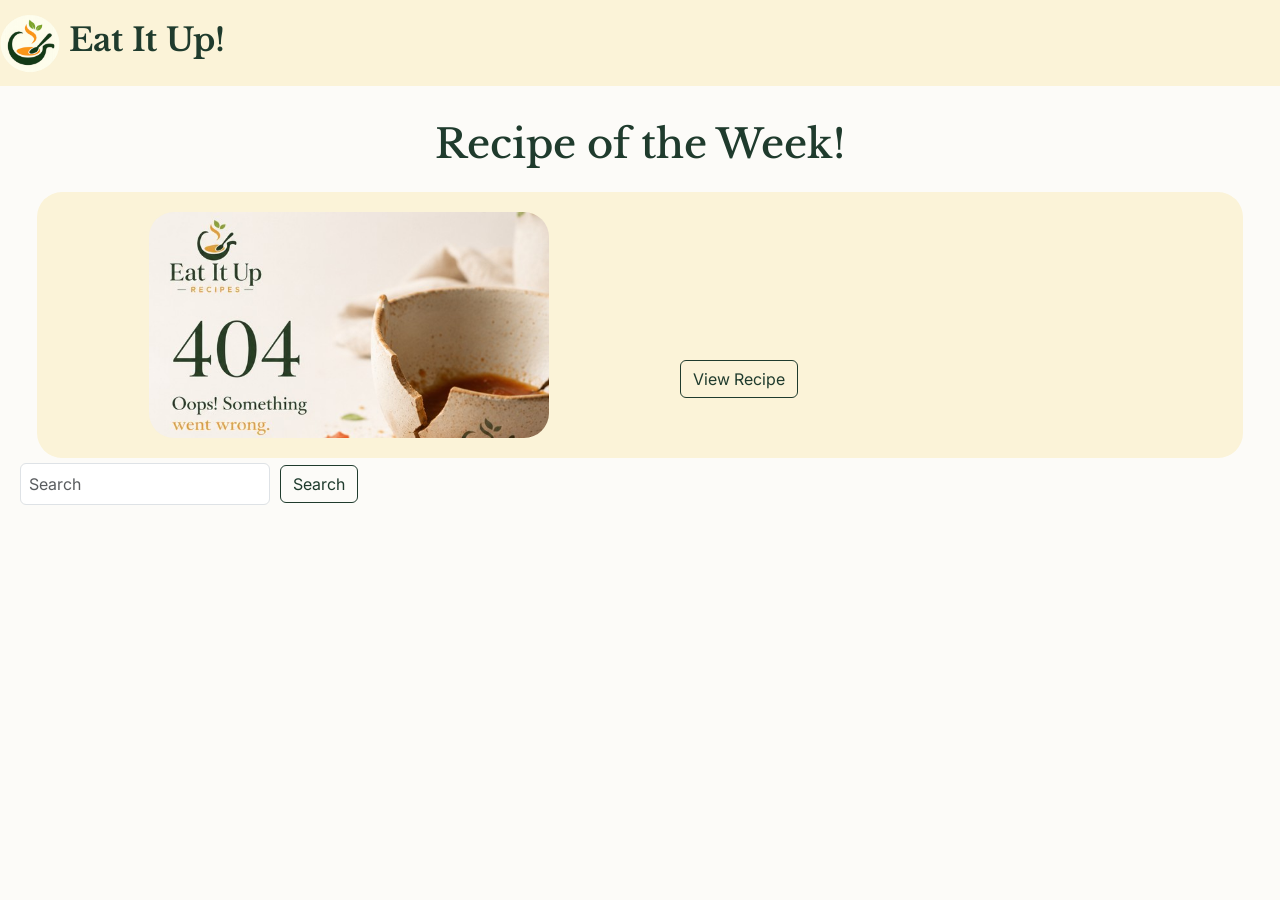
==== index.html @ 7cad052c "Update names files to mantain naming consistently and removed capitalisation to allow cross-platform" ====
<!DOCTYPE html>
<html lang="en">
<head>
  <meta charset="UTF-8">
  <meta name="viewport" content="width=device-width, initial-scale=1.0">
  <!-- metadata for search engines -->
  <meta name="description" content="Search for recipes using TheMealDB API. Enter a keyword to find delicious meals and their details.">
  <meta name="keywords" content="recipe search, TheMealDB, meals, cooking, food, ingredients">
  <!-- Title -->
  <title>Eat It Up!</title>
  <!-- favicon -->
  <link rel="icon" href="assets/images/favicons/favicon.ico">
  <link rel="apple-touch-icon" sizes="180x180" href="assets/images/favicons/apple-touch-icon.png">
  <link rel="icon" type="image/png" sizes="32x32" href="assets/images/favicons/favicon-32x32.png">
  <link rel="icon" type="image/png" sizes="16x16" href="assets/images/favicons/favicon-16x16.png">
  
  <!-- Imports -->
    
    <!-- Bootstrap -->
  <link href="https://cdn.jsdelivr.net/npm/bootstrap@5.3.8/dist/css/bootstrap.min.css" rel="stylesheet" integrity="sha384-sRIl4kxILFvY47J16cr9ZwB07vP4J8+LH7qKQnuqkuIAvNWLzeN8tE5YBujZqJLB" crossorigin="anonymous">
    
    
  <!-- Google Fonts-->
  <style>
    @import url('https://fonts.googleapis.com/css2?family=Inter:ital,opsz,wght@0,14..32,100..900;1,14..32,100..900&family=Libre+Baskerville:ital,wght@0,400..700;1,400..700&display=swap');
  </style>
    <!-- CSS  -->
  <link rel="stylesheet" href="assets/css/style.css">
</head>

<body>
  <header>
  <!-- Navigation -->
    <nav class="navbar >
      <div class="container-fluid">
        <a class="navbar-brand logo" href="index.html">
          <img class="logo-img" src="assets/images/favicons/android-chrome-192x192.png" alt="Logo">
          Eat It Up!
        </a>

        </div>
      </div>
    </nav>
  </header>
  <main>
    <div class="container-fluid mt-4">
      <div class="row">
        <!-- Weekly Recipe Section -->
        <div class="col-12"> 
          <h2 class="mb-4 text-center">Recipe of the Week!</h2>

          <div id="weekly-recipe" class="row">
          <!-- Weekly Recipe Image Left side -->
            <div class="col-12 col-md-6 text-center">
              <img id="weekly-img" alt="Weekly Recipe image" class="img-fluid" src="assets/images/errorImage/recipe-src-alternative.jpg">
            </div>
            <!-- Weekly Title and description -->
            <div class="col-12 col-md-6 align-self-end justify-content-center weekly-recipe-section">
              <h1 id="weekly-title"></h1>
              <button id="weekly-button" class="btn btn-outline-secondary mt-3 my-custom-btn">View Recipe</button>
            </div>
          </div>
        </div>
      </div>
    </div>
      <div class="row">
        <!-- Search Bar -->
        <div class="search-wrapper">
          <div class="search-container">
            <input class="form-control me-2" id="query" type="text" placeholder="Search" style="width: 250px;" aria-label="Search"/>
            <div id="suggestions"></div>  
          </div>
            <button class="btn btn-outline-secondary my-custom-btn" id="searchBtn">Search</button>
          </div>  
      </div>
    <div>
      
    </div>
  
  </main>
  <footer>

  </footer>
  <!-- Bootstrap JS -->
  <script src="https://cdn.jsdelivr.net/npm/bootstrap@5.3.8/dist/js/bootstrap.bundle.min.js" integrity="sha384-FKyoEForCGlyvwx9Hj09JcYn3nv7wiPVlz7YYwJrWVcXK/BmnVDxM+D2scQbITxI" crossorigin="anonymous"></script>
  <!-- JS -->
  <script src="assets/js/script.js"></script>
</body>
</html>
---- assets/css/style.css ----
:root {
  /* Fonts Styles */
  --primary-font: "Inter", "serif";
  --secondary-font: "Libre Baskerville", "serif";
  /* text colours */
  --primary-color: #1F3B2D;
  --secondary-color: #D99A2B;
  --text-color: #000000;
  /* Background colours*/
  --primary-bg-color: #fbf3d8;
  --secondary-bg-color: #FCFBF8;
}

body {
  background-color: var(--secondary-bg-color);
  color: var(--text-color);
  font-family: var(--primary-font);
  overflow: visible;
  height: auto;
}
.navbar {
  background-color: var(--primary-bg-color);
  font-family: var(--primary-font);
  color: var(--primary-color);
}
.navbar-brand:hover{
  color: var(--secondary-color);
}
.logo-img{
  width: 60px;
  height: 60px;
  margin: auto;
}

.logo {
  font-family: var(--primary-font);
  color: var(--primary-color);
  font-weight: bold;
  font-size: 2rem;
  margin-right: 40px
}
.search-bar {
  margin-left: auto;
  padding-right: 1rem;
  align-items: center;
}
.my-custom-btn {
  color: var(--primary-color);
  border-color: var(--primary-color);
}
.my-custom-btn:hover {
  background-color: #D99A2B;
  color: var(--primary-bg-color);
  border-color: #D99A2B;
}

.actived {
  color: var(--primary-color);
  font-weight: bold;
}

.navbar-brand {
  font-family: var(--secondary-font);
  color: var(--primary-color);
}

.navbar-item {
  font-family: var(--primary-font);
  color: var(--primary-color);

}
.nav-link:hover {
  color: var(--secondary-color);
}

/* Keep input + button aligned */
.search-wrapper {
  display: flex;
  align-items: center;
  gap: 10px;
}

/* Container that holds input + dropdown */
.search-container {
    position: relative;
    width: 250px; /* dropdown will match this width */
}

/* Search bar */
#query {
    width: 100%;
    padding: 8px;
    box-sizing: border-box;
}

/* Autocomplete dropdown */
#suggestions {
  position: absolute;
  top: 100%; /* places it directly under the input */
  left: 0;
  width: 100%; /* same width as input */
  background: white;
  border: 1px solid #ccc;
  border-radius: 4px;
  box-shadow: 0 4px 8px rgba(0,0,0,0.1);
  display: none;
  z-index: 1000;
  max-height: 200px;
  overflow-y: auto;
}
/* Dropdown items */
#suggestions div {
    padding: 10px;
    cursor: pointer;
    border-bottom: 1px solid #eee;
}

#suggestions div:last-child {
    border-bottom: none;
}

#suggestions div:hover {
    background: #f0f0f0;
}

main {
    margin: 20px;
}

h1, h2, h3 {
  font-family: var(--secondary-font);
  color: var(--primary-color);
  font-size: 2.5rem;
  margin-top: 10px;
  margin-bottom: 10px;
}

p {
  font-family: var(--primary-font);
  color: var(--text-color);
  font-size: 1.2rem;
}

li {
  font-family: var(--primary-font);
  color: var(--text-color);
  font-size: 1.2rem;
}

ul { 
  padding-left: 20px; 
}

/* Weekly Recipe section */
#weekly-recipe {
  background-color: var(--primary-bg-color);
  border-radius: 25px;
  padding: 20px;
  margin: 5px;
}
#weekly-recipe img {
  align-self: center;
  max-width: 400px;
  width: 100%;
  border-radius: 25px;
}
.weekly-recipe-section {
  padding: 40px;
}

/* Recipe page styles */
.recipe-container {
  background-color: var(--primary-bg-color);
  border-radius: 25px;
}
.recipe-row .instructions-row {
  margin: 20px;
  padding: 20px;
  height: auto;
  overflow: visible;
}

.recipe-container img {
  max-width: 400px;
  width: 100%;
  border-radius: 25px;
  align-self: center;
}
.recipe-container {
  margin-top: 20px;
  margin-bottom: 20px;
}
.recipe-container h2 {
  margin-top: 10px;
}
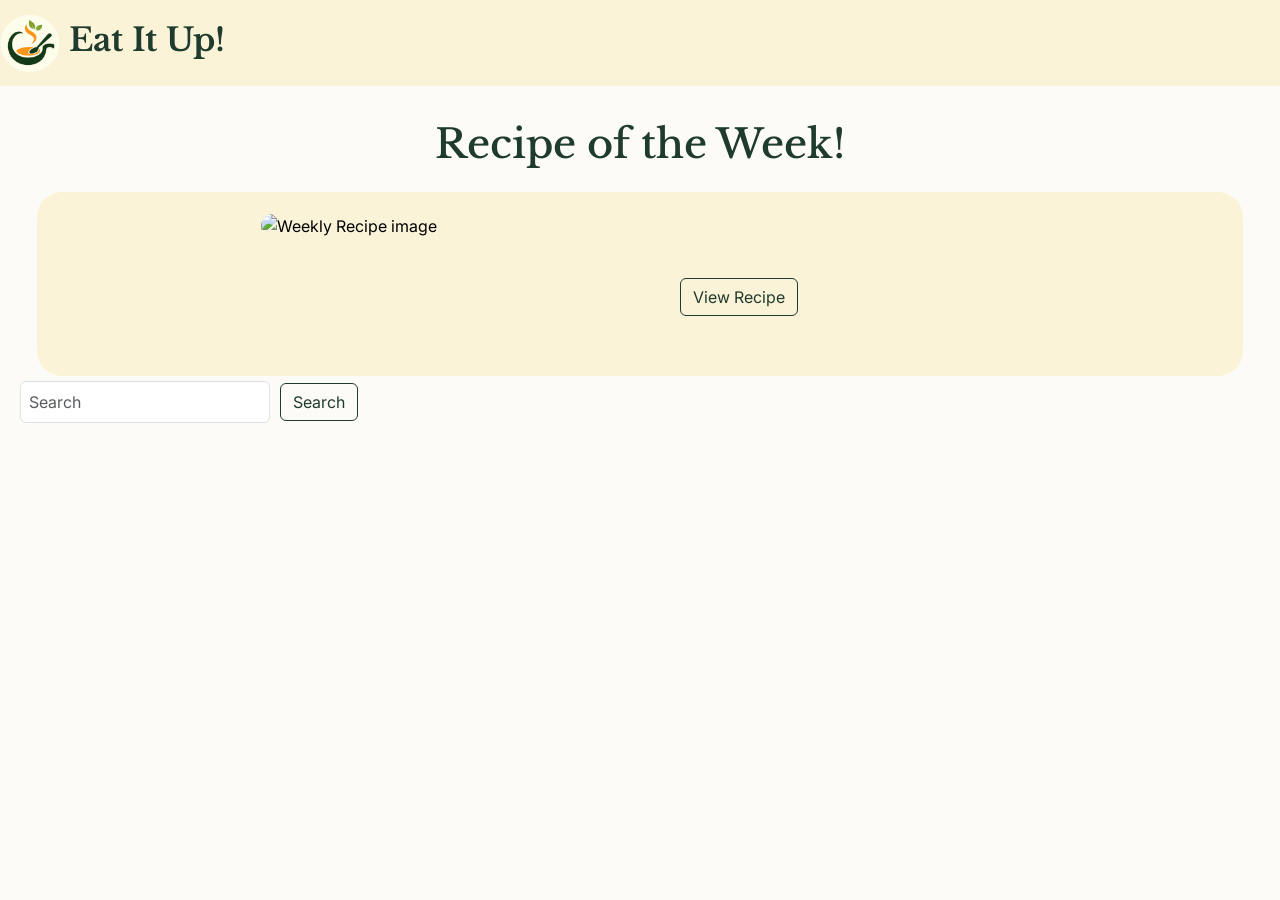
==== commit 0384e09e: "index, recipe and style404 update link source of images" ====
--- a/index.html
+++ b/index.html
@@ -52,7 +52,7 @@
           <div id="weekly-recipe" class="row">
           <!-- Weekly Recipe Image Left side -->
             <div class="col-12 col-md-6 text-center">
-              <img id="weekly-img" alt="Weekly Recipe image" class="img-fluid" src="assets/images/errorImage/recipe-src-alternative.jpg">
+              <img id="weekly-img" alt="Weekly Recipe image" class="img-fluid" src="assets/images/error-image/recipe-src-alternative.jpg">
             </div>
             <!-- Weekly Title and description -->
             <div class="col-12 col-md-6 align-self-end justify-content-center weekly-recipe-section">
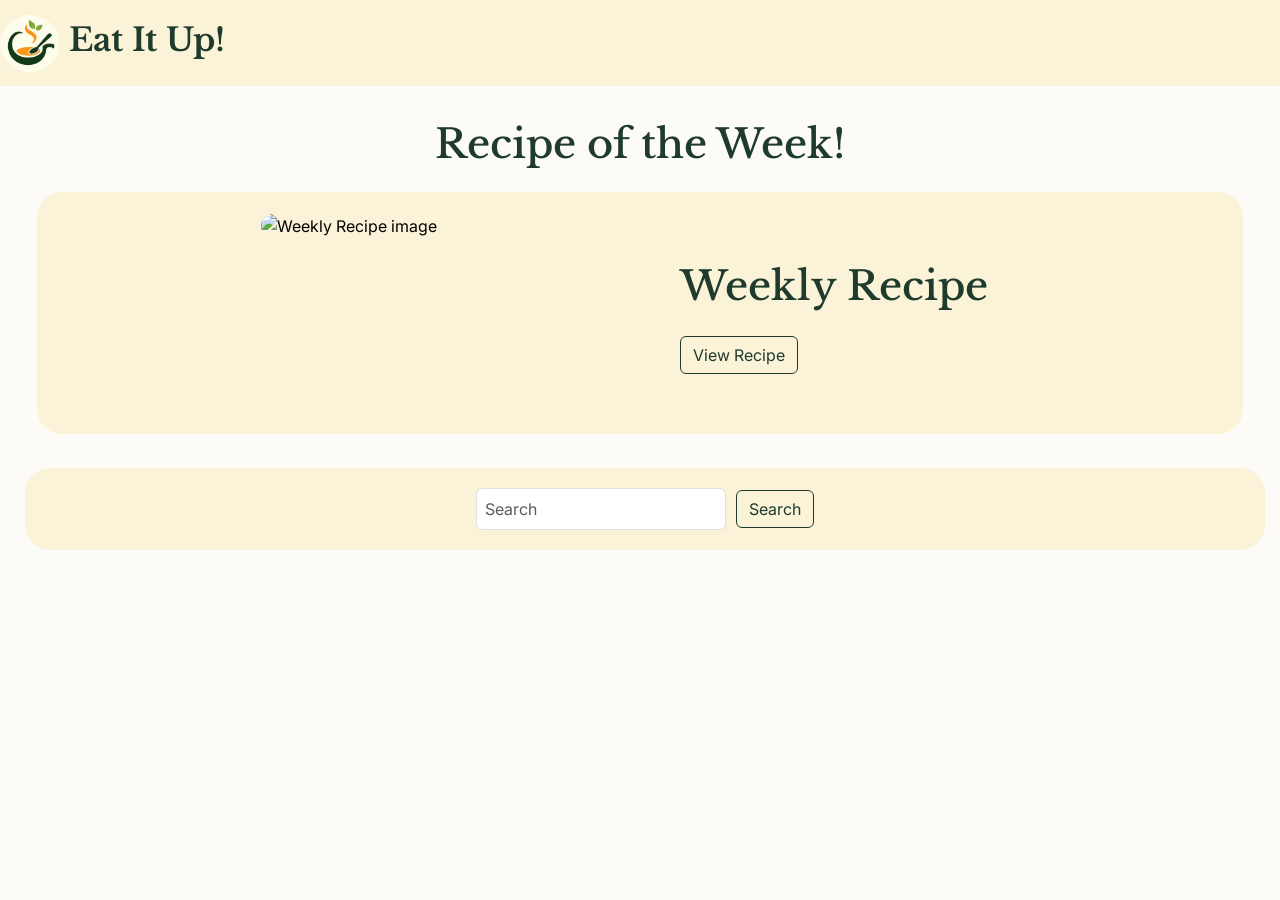
==== commit 7d8278d8: "add text inside empty headlines in recipe and index files" ====
--- a/index.html
+++ b/index.html
@@ -56,16 +56,18 @@
             </div>
             <!-- Weekly Title and description -->
             <div class="col-12 col-md-6 align-self-end justify-content-center weekly-recipe-section">
-              <h1 id="weekly-title"></h1>
+              <h1 id="weekly-title">Weekly Recipe</h1>
               <button id="weekly-button" class="btn btn-outline-secondary mt-3 my-custom-btn">View Recipe</button>
             </div>
           </div>
         </div>
       </div>
     </div>
+    <div class="container-fluid mt-4">
       <div class="row">
         <!-- Search Bar -->
-        <div class="search-wrapper">
+        <div class="search-wrapper align-items-center justify-content-center">
+          
           <div class="search-container">
             <input class="form-control me-2" id="query" type="text" placeholder="Search" style="width: 250px;" aria-label="Search"/>
             <div id="suggestions"></div>  
--- a/assets/css/style.css
+++ b/assets/css/style.css
@@ -167,6 +167,16 @@
 .weekly-recipe-section {
   padding: 40px;
 }
+.weekly-title {
+  display: hidden;
+}
+/* Search div styles*/
+.search-wrapper {
+  background-color: var(--primary-bg-color);
+  border-radius: 25px;
+  padding: 20px;
+  margin: 5px;
+}
 
 /* Recipe page styles */
 .recipe-container {
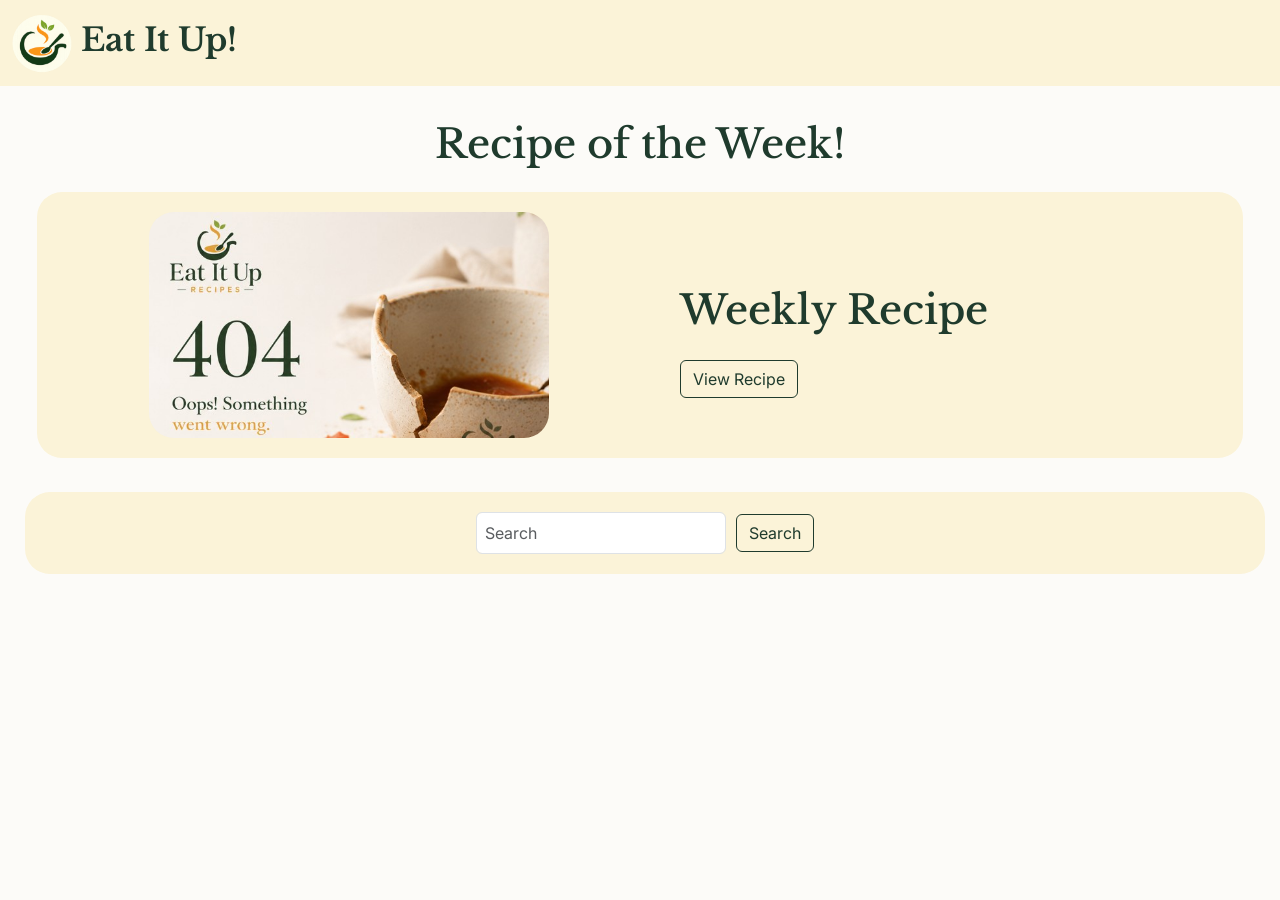
==== commit 6ecc43a7: "fix a class in index.html" ====
--- a/index.html
+++ b/index.html
@@ -31,7 +31,7 @@
 <body>
   <header>
   <!-- Navigation -->
-    <nav class="navbar >
+    <nav class="navbar">
       <div class="container-fluid">
         <a class="navbar-brand logo" href="index.html">
           <img class="logo-img" src="assets/images/favicons/android-chrome-192x192.png" alt="Logo">
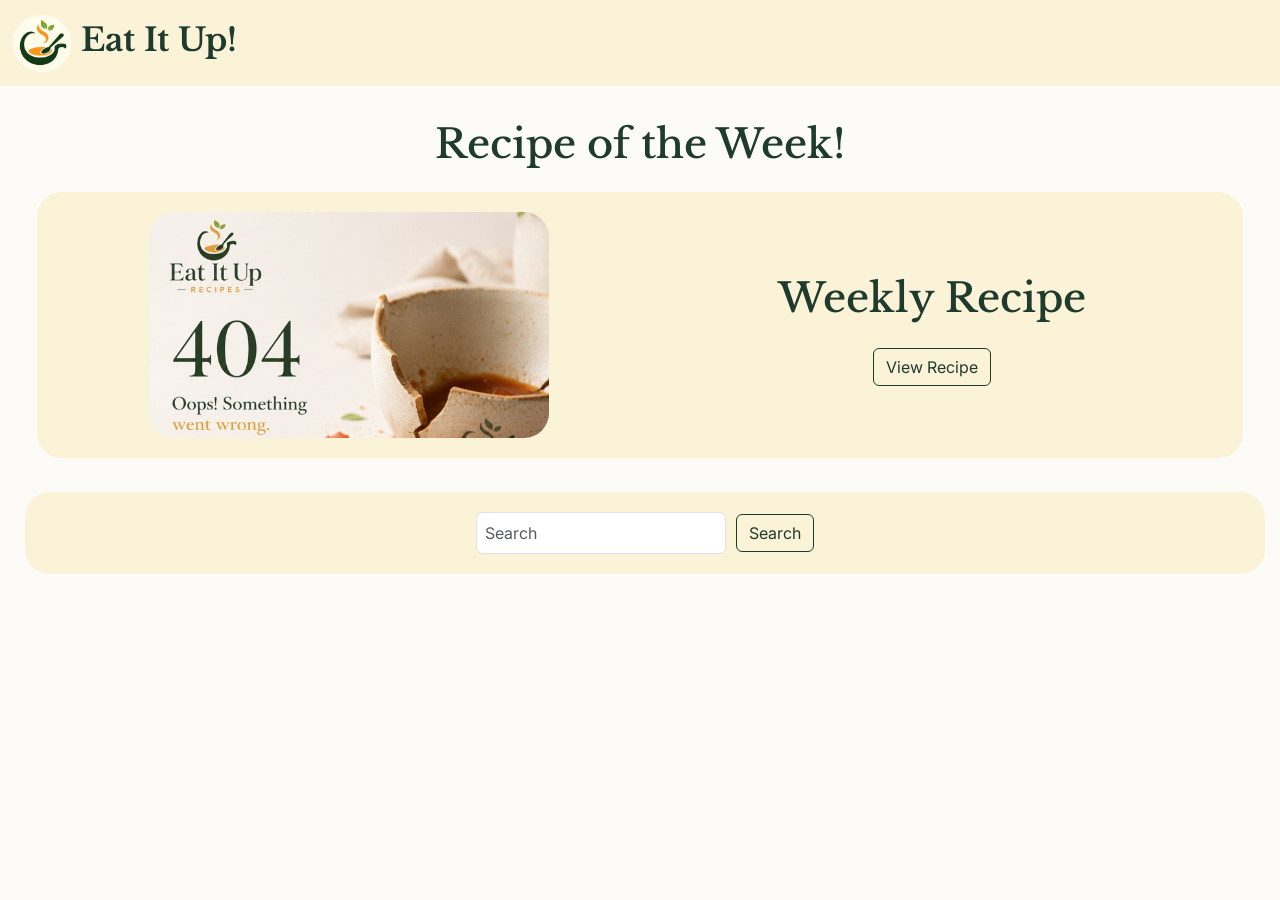
==== commit 4cecb7ea: "add bootstrap stiling to the weekly recipe for better visual" ====
--- a/index.html
+++ b/index.html
@@ -32,14 +32,12 @@
   <header>
   <!-- Navigation -->
     <nav class="navbar">
-      <div class="container-fluid">
-        <a class="navbar-brand logo" href="index.html">
-          <img class="logo-img" src="assets/images/favicons/android-chrome-192x192.png" alt="Logo">
-          Eat It Up!
-        </a>
-
+        <div class="container-fluid">
+            <a class="navbar-brand logo" href="index.html">
+                <img class="logo-img" src="assets/images/favicons/android-chrome-192x192.png" alt="Logo">
+                Eat It Up!
+            </a>
         </div>
-      </div>
     </nav>
   </header>
   <main>
@@ -47,16 +45,17 @@
       <div class="row">
         <!-- Weekly Recipe Section -->
         <div class="col-12"> 
+          <h1 class="visually-hidden">Eat It Up! – Recipe Search</h1>
           <h2 class="mb-4 text-center">Recipe of the Week!</h2>
 
           <div id="weekly-recipe" class="row">
           <!-- Weekly Recipe Image Left side -->
-            <div class="col-12 col-md-6 text-center">
+            <div class="col-12 col-md-6 d-flex align-items-center justify-content-center">
               <img id="weekly-img" alt="Weekly Recipe image" class="img-fluid" src="assets/images/error-image/recipe-src-alternative.jpg">
             </div>
             <!-- Weekly Title and description -->
-            <div class="col-12 col-md-6 align-self-end justify-content-center weekly-recipe-section">
-              <h1 id="weekly-title">Weekly Recipe</h1>
+            <div class="col-12 col-md-6 d-flex flex-column align-items-center justify-content-center weekly-recipe-section">
+              <h3 id="weekly-title">Weekly Recipe</h3>
               <button id="weekly-button" class="btn btn-outline-secondary mt-3 my-custom-btn">View Recipe</button>
             </div>
           </div>
@@ -69,16 +68,14 @@
         <div class="search-wrapper align-items-center justify-content-center">
           
           <div class="search-container">
-            <input class="form-control me-2" id="query" type="text" placeholder="Search" style="width: 250px;" aria-label="Search"/>
+            <input class="form-control me-2" id="query" type="text" placeholder="Search" style="width: 250px;" aria-label="Search">
             <div id="suggestions"></div>  
           </div>
             <button class="btn btn-outline-secondary my-custom-btn" id="searchBtn">Search</button>
-          </div>  
+        </div>  
       </div>
-    <div>
       
     </div>
-  
   </main>
   <footer>
 
